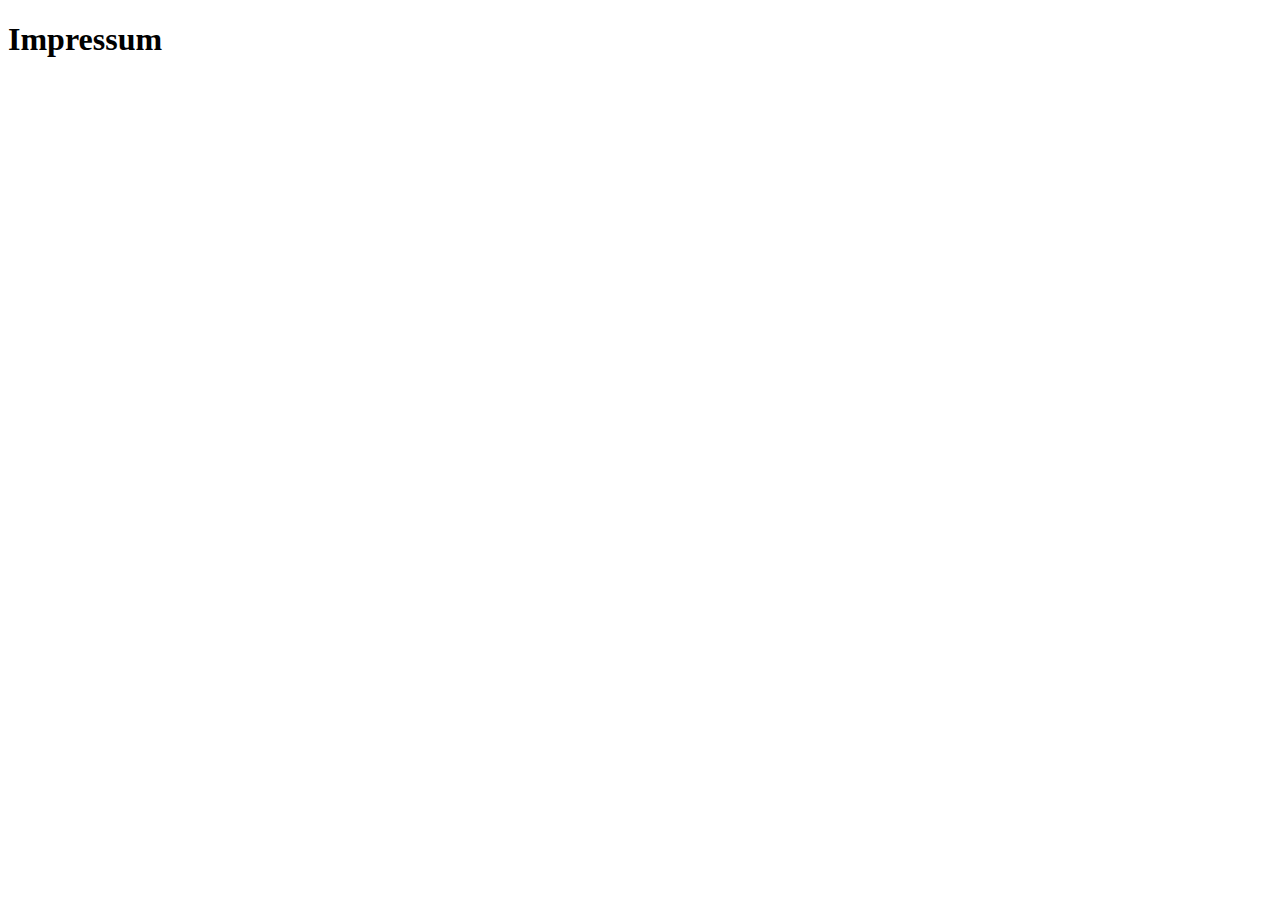
==== about.html @ 621e5315 "Zwischenspeichern" ====
<!DOCTYPE html>
<html>
<head>
  <title>IBS HU1</title>
  <meta charset="utf-8">
  <meta name="viewport" content="width=device-width, initial-scale=1">
  <link href="https://maxcdn.bootstrapcdn.com/bootstrap/3.3.6/css/bootstrap.min.css" rel="stylesheet" integrity="sha256-7s5uDGW3AHqw6xtJmNNtr+OBRJUlgkNJEo78P4b0yRw= sha512-nNo+yCHEyn0smMxSswnf/OnX6/KwJuZTlNZBjauKhTK0c+zT+q5JOCx0UFhXQ6rJR9jg6Es8gPuD2uZcYDLqSw==" crossorigin="anonymous">
  <link rel="stylesheet" href="main.css">
  <script src="http://maxcdn.bootstrapcdn.com/bootstrap/3.3.5/js/bootstrap.min.js"></script>
</head>
<body>
  <h1>Impressum</h1>
</body>
</html>
---- main.css ----
#light {
  color: #283231;
  background-color: #BFFA00;
  height: 500px;
}

#dark {
  color: #BFFA00;
  background-color: #283231;
  height: 500px;
}

.navbar {
  background-color: #BFFA00;
}

.navbar .nav li a {
    color: #BFFA00;
    background-color: #283231;
}

.navbar .navbar-default .navbar-fixed-top {
  margin-top: 0px;
  margin-bottom: 0px;
}

.jumbotron {
  color: #BFFA00;
  background-color: #283231;
  margin: 0px 0px 0px 0px;
  height: 500px;
}

.footer {

}

.footer a {
  color: #283231;
}



/* Large desktops and laptops */
@media (min-width: 1200px) {

}

/* Landscape tablets and medium desktops */
@media (min-width: 992px) and (max-width: 1199px) {

}

/* Portrait tablets and small desktops */
@media (min-width: 768px) and (max-width: 991px) {

}

/* Landscape phones and portrait tablets */
@media (max-width: 767px) {

}

/* Portrait phones and smaller */
@media (max-width: 480px) {

}
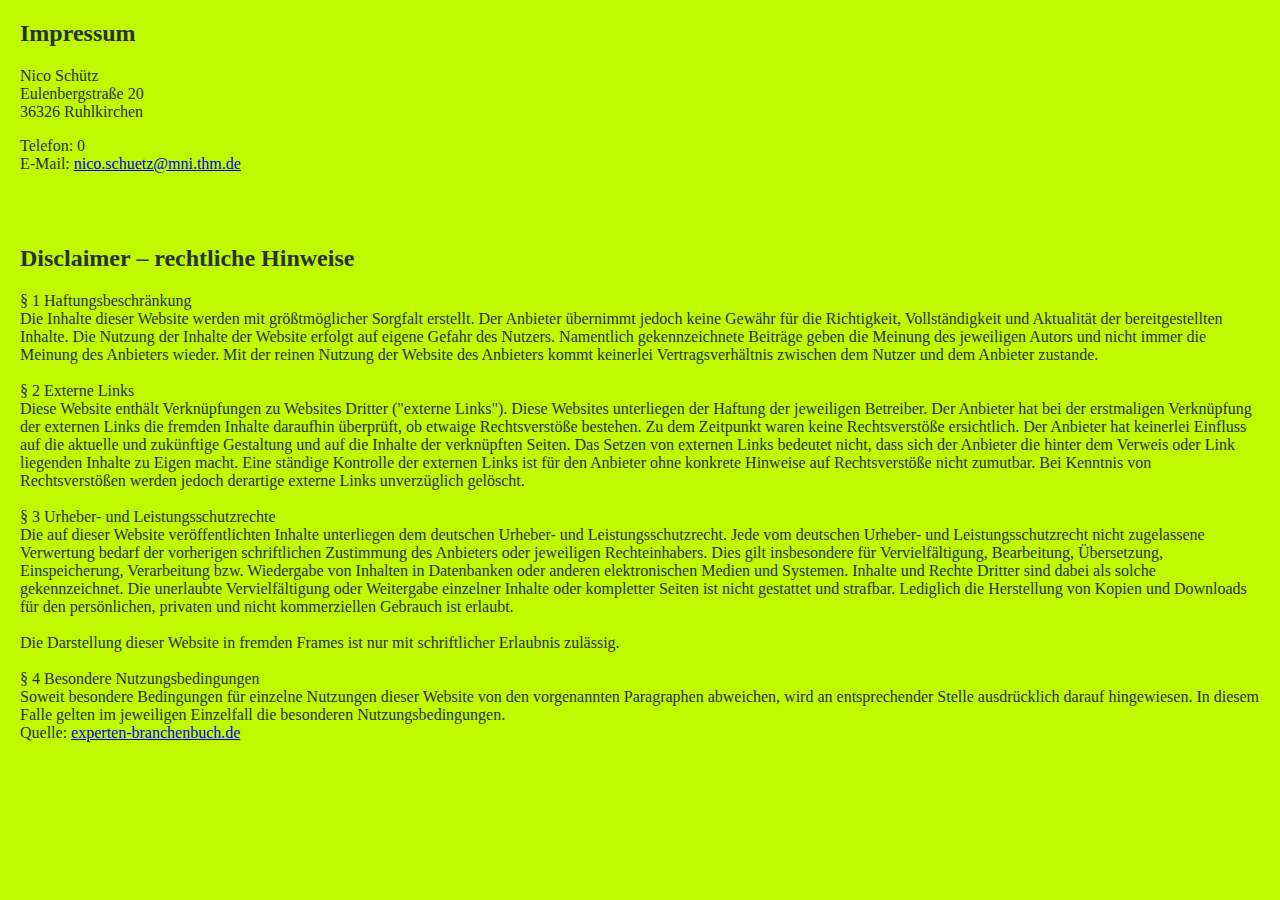
==== commit 1c3ae80c: "Zwischenspeichern" ====
--- a/about.html
+++ b/about.html
@@ -8,7 +8,56 @@
   <link rel="stylesheet" href="main.css">
   <script src="http://maxcdn.bootstrapcdn.com/bootstrap/3.3.5/js/bootstrap.min.js"></script>
 </head>
-<body>
-  <h1>Impressum</h1>
+<body id="about">
+  <h2>Impressum</h2>
+  <p>Nico Schütz<br />
+  Eulenbergstraße 20<br />36326 Ruhlkirchen</p>
+  <p>Telefon: 0<br />
+  E-Mail: <a href="mailto:nico.schuetz@mni.thm.de">nico.schuetz@mni.thm.de</a><br />
+  </p>
+  <br /><br /><h2>Disclaimer – rechtliche Hinweise</h2>
+  § 1 Haftungsbeschränkung<br />
+  Die Inhalte dieser Website werden mit größtmöglicher Sorgfalt erstellt. Der
+  Anbieter übernimmt jedoch keine Gewähr für die Richtigkeit, Vollständigkeit
+  und Aktualität der bereitgestellten Inhalte. Die Nutzung der Inhalte der
+  Website erfolgt auf eigene Gefahr des Nutzers. Namentlich gekennzeichnete
+  Beiträge geben die Meinung des jeweiligen Autors und nicht immer die Meinung
+  des Anbieters wieder. Mit der reinen Nutzung der Website des Anbieters kommt
+  keinerlei Vertragsverhältnis zwischen dem Nutzer und dem Anbieter zustande.
+  <br /><br />
+  § 2 Externe Links<br />
+  Diese Website enthält Verknüpfungen zu Websites Dritter ("externe Links").
+  Diese Websites unterliegen der Haftung der jeweiligen Betreiber. Der
+  Anbieter hat bei der erstmaligen Verknüpfung der externen Links die fremden
+  Inhalte daraufhin überprüft, ob etwaige Rechtsverstöße bestehen. Zu dem
+  Zeitpunkt waren keine Rechtsverstöße ersichtlich. Der Anbieter hat keinerlei
+  Einfluss auf die aktuelle und zukünftige Gestaltung und auf die Inhalte der
+  verknüpften Seiten. Das Setzen von externen Links bedeutet nicht, dass sich
+  der Anbieter die hinter dem Verweis oder Link liegenden Inhalte zu Eigen
+  macht. Eine ständige Kontrolle der externen Links ist für den Anbieter ohne
+  konkrete Hinweise auf Rechtsverstöße nicht zumutbar. Bei Kenntnis von
+  Rechtsverstößen werden jedoch derartige externe Links unverzüglich gelöscht.
+  <br /><br />
+  § 3 Urheber- und Leistungsschutzrechte<br />
+  Die auf dieser Website veröffentlichten Inhalte unterliegen dem deutschen
+  Urheber- und Leistungsschutzrecht. Jede vom deutschen Urheber- und
+  Leistungsschutzrecht nicht zugelassene Verwertung bedarf der vorherigen
+  schriftlichen Zustimmung des Anbieters oder jeweiligen Rechteinhabers. Dies
+  gilt insbesondere für Vervielfältigung, Bearbeitung, Übersetzung,
+  Einspeicherung, Verarbeitung bzw. Wiedergabe von Inhalten in Datenbanken
+  oder anderen elektronischen Medien und Systemen. Inhalte und Rechte Dritter
+  sind dabei als solche gekennzeichnet. Die unerlaubte Vervielfältigung oder
+  Weitergabe einzelner Inhalte oder kompletter Seiten ist nicht gestattet und
+  strafbar. Lediglich die Herstellung von Kopien und Downloads für den
+  persönlichen, privaten und nicht kommerziellen Gebrauch ist erlaubt.
+  <br /><br />
+  Die Darstellung dieser Website in fremden Frames ist nur mit schriftlicher
+  Erlaubnis zulässig.
+  <br /><br />
+  § 4 Besondere Nutzungsbedingungen<br />
+  Soweit besondere Bedingungen für einzelne Nutzungen dieser Website von den
+  vorgenannten Paragraphen abweichen, wird an entsprechender Stelle
+  ausdrücklich darauf hingewiesen. In diesem Falle gelten im jeweiligen
+  Einzelfall die besonderen Nutzungsbedingungen.<br />Quelle: <a href="http://www.experten-branchenbuch.de/">experten-branchenbuch.de</a><br /><br />
 </body>
 </html>
--- a/main.css
+++ b/main.css
@@ -1,3 +1,5 @@
+
+
 #light {
   color: #283231;
   background-color: #BFFA00;
@@ -14,7 +16,7 @@
   background-color: #BFFA00;
 }
 
-.navbar .nav li a {
+.navbar .nav > li > a {
     color: #BFFA00;
     background-color: #283231;
 }
@@ -24,6 +26,21 @@
   margin-bottom: 0px;
 }
 
+.navbar-default .navbar-nav .open .dropdown-menu > li > a {
+  color: #BFFA00;
+  background-color: #283231;
+}
+
+.navbar-default .navbar-nav .open .dropdown-toggle {
+  color: #BFFA00;
+  background-color: #283231;
+}
+
+.page {
+   padding-top: 40px;
+   margin-top: -40px;
+}
+
 .jumbotron {
   color: #BFFA00;
   background-color: #283231;
@@ -31,15 +48,20 @@
   height: 500px;
 }
 
-.footer {
-
+.footer li a {
+  color: #BFFA00;
 }
 
-.footer a {
-  color: #283231;
+.footer ul {
+  list-style-type: none;
 }
 
-
+#about {
+  color: #283231;
+  background-color: #BFFA00;
+  margin-left: 20px;
+  margin-right: 20px;
+}
 
 /* Large desktops and laptops */
 @media (min-width: 1200px) {
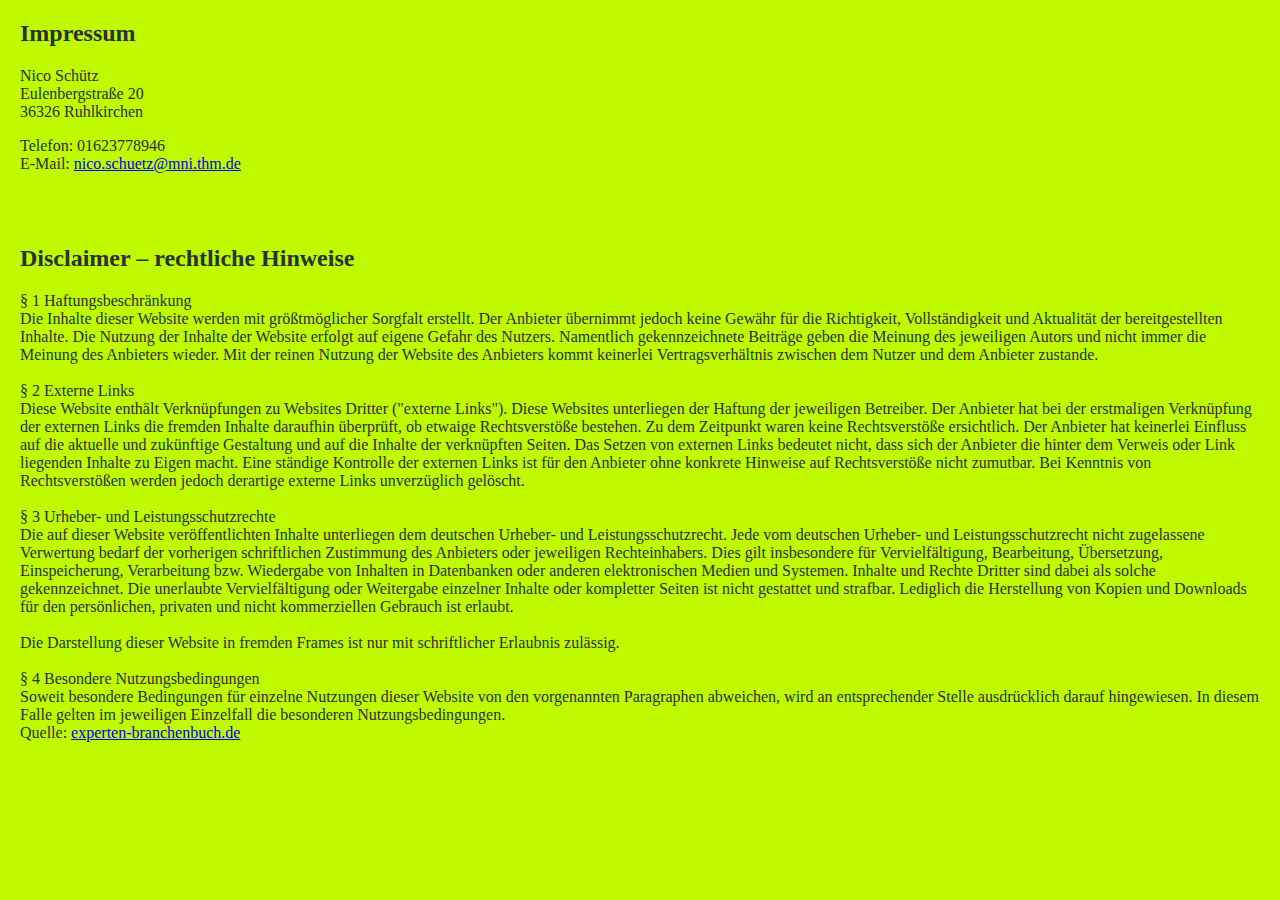
==== commit 3c2eeb33: "Zwischenspeichern" ====
--- a/about.html
+++ b/about.html
@@ -1,5 +1,5 @@
 <!DOCTYPE html>
-<html>
+<html lang="de">
 <head>
   <title>IBS HU1</title>
   <meta charset="utf-8">
@@ -12,7 +12,7 @@
   <h2>Impressum</h2>
   <p>Nico Schütz<br />
   Eulenbergstraße 20<br />36326 Ruhlkirchen</p>
-  <p>Telefon: 0<br />
+  <p>Telefon: 01623778946<br />
   E-Mail: <a href="mailto:nico.schuetz@mni.thm.de">nico.schuetz@mni.thm.de</a><br />
   </p>
   <br /><br /><h2>Disclaimer – rechtliche Hinweise</h2>
--- a/main.css
+++ b/main.css
@@ -1,15 +1,12 @@
-
 
 #light {
   color: #283231;
   background-color: #BFFA00;
-  height: 500px;
 }
 
 #dark {
   color: #BFFA00;
   background-color: #283231;
-  height: 500px;
 }
 
 .navbar {
@@ -48,6 +45,10 @@
   height: 500px;
 }
 
+.codecademy {
+  margin: 20px 20px 20px 20px;
+}
+
 .footer li a {
   color: #BFFA00;
 }
@@ -61,6 +62,18 @@
   background-color: #BFFA00;
   margin-left: 20px;
   margin-right: 20px;
+}
+
+#wikisearch {
+  color: #283231;
+  background-color: #BFFA00;
+  margin-left: 20px;
+  margin-right: 20px;
+  font-family: sans-serif;
+}
+
+#wcagaaa {
+  margin: 10px 10px 10px 10px;
 }
 
 /* Large desktops and laptops */
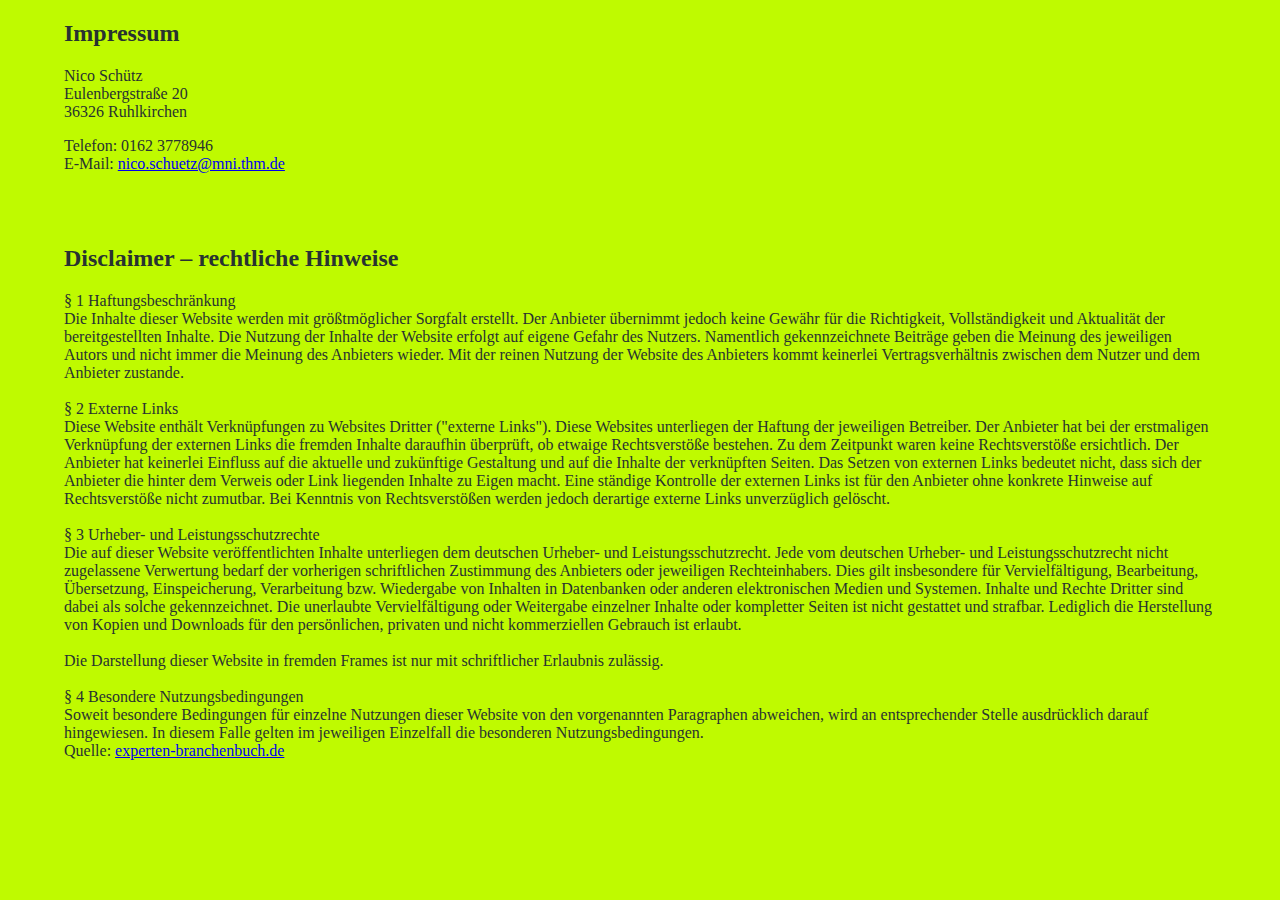
==== commit cbcca01c: "Zwischenspeichern" ====
--- a/about.html
+++ b/about.html
@@ -12,7 +12,7 @@
   <h2>Impressum</h2>
   <p>Nico Schütz<br />
   Eulenbergstraße 20<br />36326 Ruhlkirchen</p>
-  <p>Telefon: 01623778946<br />
+  <p>Telefon: 0162 3778946<br />
   E-Mail: <a href="mailto:nico.schuetz@mni.thm.de">nico.schuetz@mni.thm.de</a><br />
   </p>
   <br /><br /><h2>Disclaimer – rechtliche Hinweise</h2>
--- a/main.css
+++ b/main.css
@@ -34,8 +34,13 @@
 }
 
 .page {
-   padding-top: 40px;
-   margin-top: -40px;
+   padding-top: 2%;
+   margin-top: -2%;
+}
+
+.container-fluid .text {
+  margin-left: 5%;
+  margin-right: 5%px;
 }
 
 .jumbotron {
@@ -45,30 +50,36 @@
   height: 500px;
 }
 
-.codecademy {
-  margin: 20px 20px 20px 20px;
-}
-
 .footer li a {
   color: #BFFA00;
 }
 
 .footer ul {
+  margin-top: 5%;
   list-style-type: none;
+}
+
+.copyright {
+  margin-top: 5%;
+  font-size:
+}
+
+.codecademy {
+  margin-bottom: 5%;
 }
 
 #about {
   color: #283231;
   background-color: #BFFA00;
-  margin-left: 20px;
-  margin-right: 20px;
+  margin-left: 5%;
+  margin-right: 5%;
 }
 
 #wikisearch {
   color: #283231;
   background-color: #BFFA00;
-  margin-left: 20px;
-  margin-right: 20px;
+  margin-left: 5%;
+  margin-right: 5%;
   font-family: sans-serif;
 }
 
